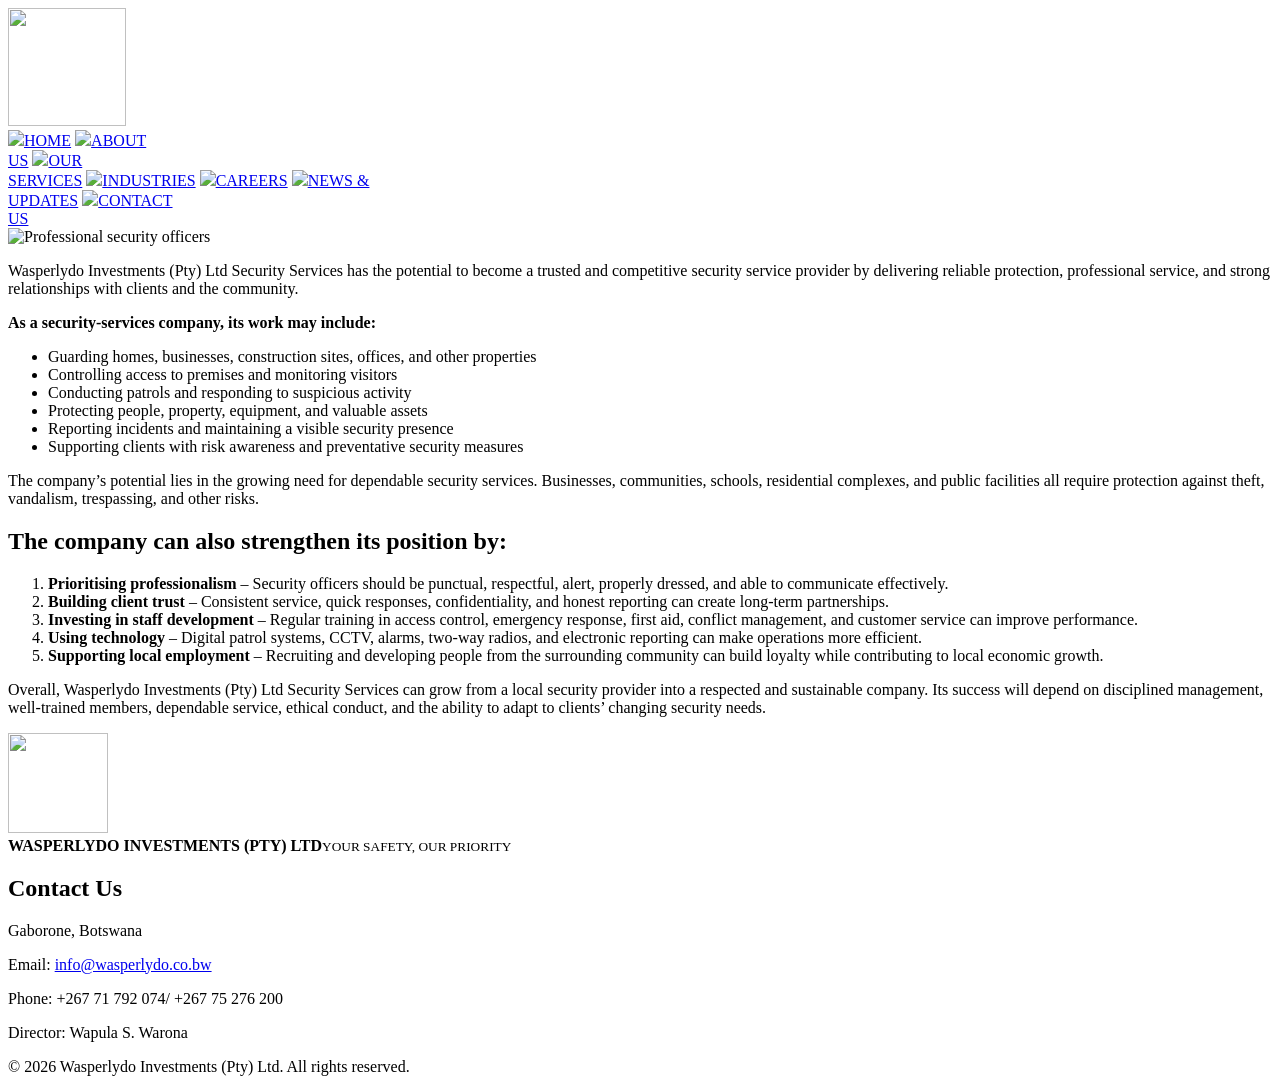
==== index.html @ 7523fa98 "Add files via upload" ====
<!DOCTYPE html><html lang="en"><head><meta charset="UTF-8"><meta name="viewport" content="width=device-width, initial-scale=1.0">
<meta name="description" content="Wasperlydo Investments (Pty) Ltd security services in Botswana."><title>Home | Wasperlydo Investments</title>
<link rel="stylesheet" href="css/style.css"></head><body><header class="site-header">
  <div class="brand-band"><div class="brand-mark">
    <div class="team-photo"><img src="images/LOGO.png" height="118" width="118"> </div>
    
    
  </div></div>
  <nav class="main-nav" aria-label="Main navigation">
    <a href="index.html"><span class="nav-icon"><img src="images/home.png"></span>HOME</a>
    <a href="about.html"><span class="nav-icon"><img src="images/about us.png"></span>ABOUT<br>US</a>
    <a href="services.html"><span class="nav-icon"><img src="images/services.png"></span>OUR<br>SERVICES</a>
    <a href="industries.html"><span class="nav-icon"><img src="images/industries.png"></span>INDUSTRIES</a>
    <a href="careers.html"><span class="nav-icon"><img src="images/careers.png"></span>CAREERS</a>
    <a href="news.html"><span class="nav-icon"><img src="images/news&updates.png"></span>NEWS &<br>UPDATES</a>
    <a href="contact.html"><span class="nav-icon"><img src="images/contact us.png"></span>CONTACT<br>US</a>
  </nav>
</header><main>
<section class="home-layout">
 <div class="team-photo"><img src="images/SECURITY TEAM PNG.png" height="600" width="600" alt="Professional security officers"></div>
 <div class="home-copy">
  <p>Wasperlydo Investments (Pty) Ltd Security Services has the potential to become a trusted and competitive security service provider by delivering reliable protection, professional service, and strong relationships with clients and the community.</p>
  <p><strong>As a security-services company, its work may include:</strong></p>
  <ul class="dash-list"><li>Guarding homes, businesses, construction sites, offices, and other properties</li><li>Controlling access to premises and monitoring visitors</li><li>Conducting patrols and responding to suspicious activity</li><li>Protecting people, property, equipment, and valuable assets</li><li>Reporting incidents and maintaining a visible security presence</li><li>Supporting clients with risk awareness and preventative security measures</li></ul>
  <p>The company’s potential lies in the growing need for dependable security services. Businesses, communities, schools, residential complexes, and public facilities all require protection against theft, vandalism, trespassing, and other risks.</p>
 </div>
</section>
<section class="strengths"><h2>The company can also strengthen its position by:</h2><ol>
<li><b>Prioritising professionalism</b> – Security officers should be punctual, respectful, alert, properly dressed, and able to communicate effectively.</li>
<li><b>Building client trust</b> – Consistent service, quick responses, confidentiality, and honest reporting can create long-term partnerships.</li>
<li><b>Investing in staff development</b> – Regular training in access control, emergency response, first aid, conflict management, and customer service can improve performance.</li>
<li><b>Using technology</b> – Digital patrol systems, CCTV, alarms, two-way radios, and electronic reporting can make operations more efficient.</li>
<li><b>Supporting local employment</b> – Recruiting and developing people from the surrounding community can build loyalty while contributing to local economic growth.</li></ol>
<p>Overall, Wasperlydo Investments (Pty) Ltd Security Services can grow from a local security provider into a respected and sustainable company. Its success will depend on disciplined management, well-trained members, dependable service, ethical conduct, and the ability to adapt to clients’ changing security needs.</p></section>
</main><footer><div class="footer-brand"><div class="team-photo"><img src="images/LOGO.png" height="100" width="100"></div>
<div><strong>WASPERLYDO INVESTMENTS (PTY) LTD</strong><small>YOUR SAFETY, OUR PRIORITY</small></div></div>
<div class="footer-contact"><h2>Contact Us</h2><p>Gaborone, Botswana</p><p>Email: <a href="mailto:info@wasperlydo.co.bw">info@wasperlydo.co.bw</a></p><p>Phone: +267 71 792 074/ +267 75 276 200</p><p>Director: Wapula S. Warona</div>
<div class="copyright">© 2026 Wasperlydo Investments (Pty) Ltd. All rights reserved.</div></footer></body></html>
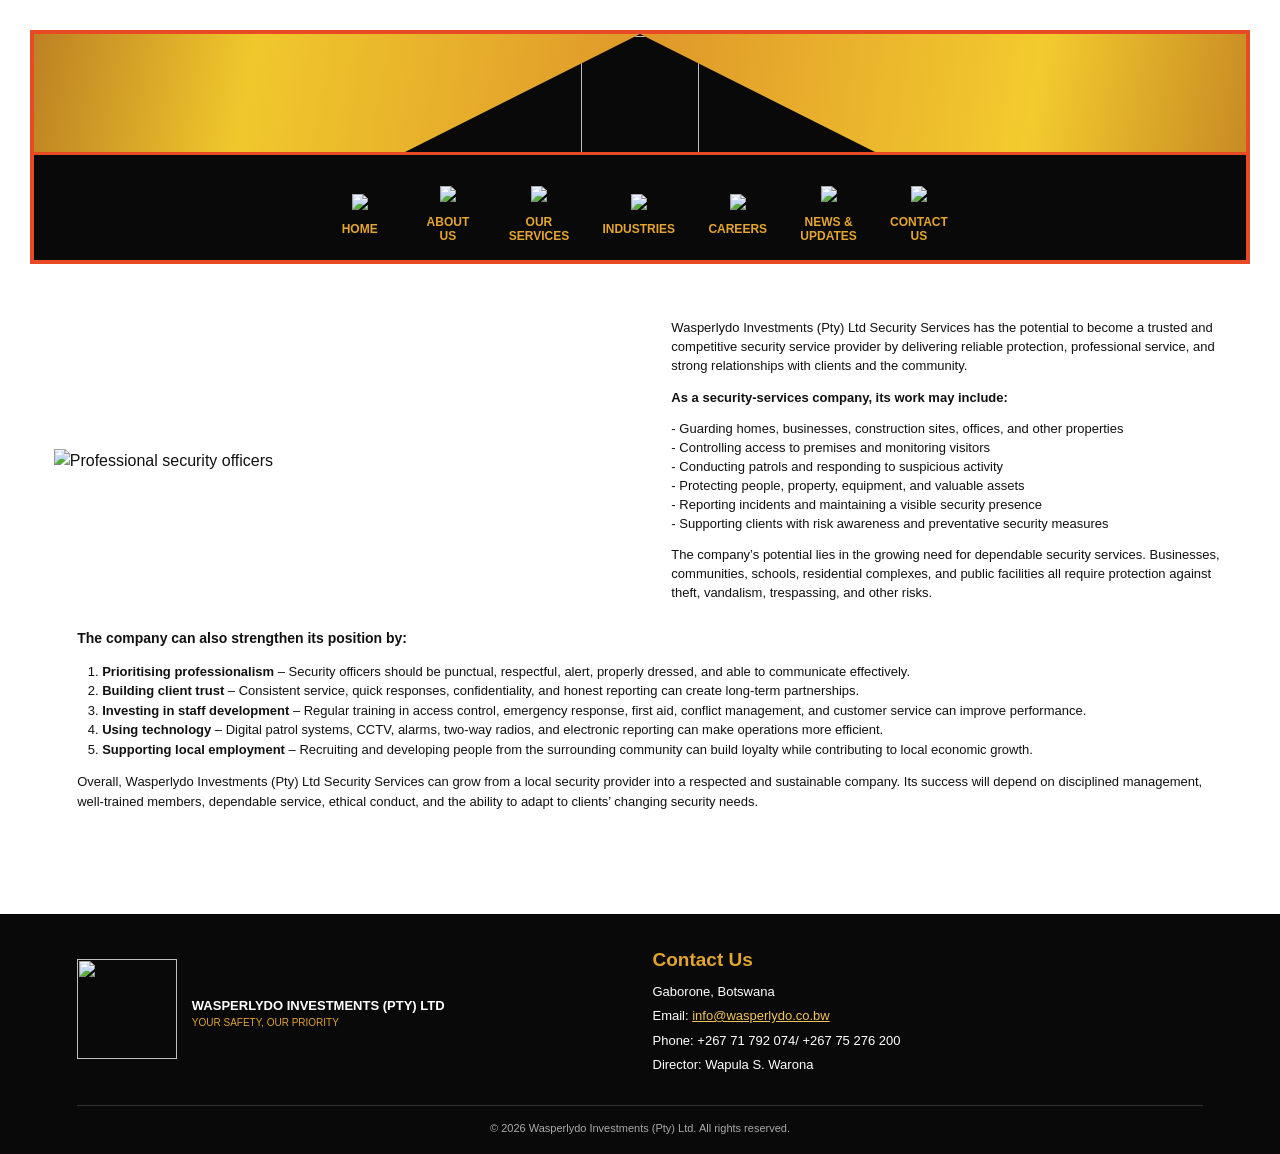
==== commit 73e36a33: "Update index.html" ====
--- a/index.html
+++ b/index.html
@@ -9,8 +9,8 @@
   <nav class="main-nav" aria-label="Main navigation">
     <a href="index.html"><span class="nav-icon"><img src="images/home.png"></span>HOME</a>
     <a href="about.html"><span class="nav-icon"><img src="images/about us.png"></span>ABOUT<br>US</a>
-    <a href="services.html"><span class="nav-icon"><img src="images/services.png"></span>OUR<br>SERVICES</a>
-    <a href="industries.html"><span class="nav-icon"><img src="images/industries.png"></span>INDUSTRIES</a>
+    <a href="services.html"><span class="nav-icon"><img src="images/services"></span>OUR<br>SERVICES</a>
+    <a href="industries.html"><span class="nav-icon"><img src="images/industries."></span>INDUSTRIES</a>
     <a href="careers.html"><span class="nav-icon"><img src="images/careers.png"></span>CAREERS</a>
     <a href="news.html"><span class="nav-icon"><img src="images/news&updates.png"></span>NEWS &<br>UPDATES</a>
     <a href="contact.html"><span class="nav-icon"><img src="images/contact us.png"></span>CONTACT<br>US</a>
@@ -35,4 +35,4 @@
 </main><footer><div class="footer-brand"><div class="team-photo"><img src="images/LOGO.png" height="100" width="100"></div>
 <div><strong>WASPERLYDO INVESTMENTS (PTY) LTD</strong><small>YOUR SAFETY, OUR PRIORITY</small></div></div>
 <div class="footer-contact"><h2>Contact Us</h2><p>Gaborone, Botswana</p><p>Email: <a href="mailto:info@wasperlydo.co.bw">info@wasperlydo.co.bw</a></p><p>Phone: +267 71 792 074/ +267 75 276 200</p><p>Director: Wapula S. Warona</div>
-<div class="copyright">© 2026 Wasperlydo Investments (Pty) Ltd. All rights reserved.</div></footer></body></html>+<div class="copyright">© 2026 Wasperlydo Investments (Pty) Ltd. All rights reserved.</div></footer></body></html>
--- a/css/style.css
+++ b/css/style.css
@@ -0,0 +1,12 @@
+*{box-sizing:border-box}html{scroll-behavior:smooth}body{margin:0;background:#eee;color:#111;font-family:Arial,Helvetica,sans-serif;line-height:1.5}
+.site-header{width:min(100%,1500px);margin:auto;padding:30px 30px 0;background:#fff}
+.brand-band{height:122px;display:flex;justify-content:center;align-items:center;background:linear-gradient(100deg,#bd8123,#f0c82c 18%,#df982a 50%,#f3cb2e 82%,#c88b23);border:4px solid #e84b24;border-bottom:0}
+.brand-mark{width:min(470px,60%);height:100%;display:flex;flex-direction:column;justify-content:center;align-items:center;color:#fff;background:#080908;clip-path:polygon(50% 0,100% 100%,0 100%);padding:15px 25px 5px;text-align:center}
+.shield,.footer-shield{width:50px;height:52px;border:3px solid #d52e28;outline:2px solid #8b6b2a;border-radius:45%;color:#ed302a;font-size:27px;line-height:45px;font-weight:800;text-shadow:1px 1px #aaa;text-align:center}.shield span,
+.footer-shield span{color:#ddd;font-size:20px}.brand-name{font-family:Georgia,serif;font-size:12px;font-weight:800;line-height:1.1;margin-top:3px}.brand-name small{font-size:10px}.tagline{color:#e73a25;font-size:8px;font-weight:800}
+.main-nav{min-height:112px;display:flex;justify-content:center;align-items:center;gap:clamp(12px,2.6vw,40px);background:#080908;border:4px solid #e84b24;border-top:3px solid #e84b24;padding:12px 15px}
+.main-nav a{color:#e5a52e;text-decoration:none;text-align:center;font-weight:800;font-size:12px;line-height:1.2;min-width:55px;transition:.2s}.main-nav a:hover{color:#fff0b2;transform:translateY(-3px)}
+.nav-icon{display:block;color:#d5a642;font-size:35px;line-height:1.1;margin-bottom:5px;text-shadow:1px 2px 2px #76501c}main{width:min(100%,1500px);min-height:650px;margin:auto;background:#fff;padding:42px 4.2% 70px}
+.home-layout{display:grid;grid-template-columns:1.05fr 1fr;gap:35px;align-items:center}.team-photo img{width:100%;max-height:460px;object-fit:contain}.home-copy{font-size:13px;line-height:1.45}.dash-list{list-style:none;padding:0}.dash-list li:before{content:"- "}.strengths{font-size:13px;margin:12px 2%}.strengths h2{font-size:14px}.strengths ol{padding-left:25px}.three-visuals{display:grid;grid-template-columns:repeat(3,1fr);gap:45px;align-items:center;margin:0 2% 60px}.three-visuals img{width:100%;height:270px;object-fit:cover}.body-copy{font-size:16px;line-height:1.45}.body-copy p{margin:0 0 20px}.body-copy h2{font-size:18px;font-weight:500;margin:22px 0 0}.service-grid{display:grid;grid-template-columns:repeat(3,1fr);gap:35px}.service-grid article{font-size:16px;line-height:1.45}.service-grid h2{font-size:18px;font-weight:500;margin:18px 0 4px}.service-grid p{margin-top:0}.service-image{height:320px;display:flex;align-items:center;justify-content:center}.service-image img{width:100%;height:100%;object-fit:contain}.industry-photos{display:grid;grid-template-columns:1fr 1fr;gap:55px;margin:0 2% 20px}.industry-photos img{width:100%;height:420px;object-fit:cover}.text-page{max-width:1100px;margin:auto;font-size:16px}.centered{text-align:center}.text-page h1{font-size:29px;font-weight:500;margin:0 0 28px}.text-page h2{font-size:17px;font-weight:500;margin:24px 0 4px}.text-page p{margin:0 auto 20px}.text-page ul{list-style:none;padding:0}.news-page{max-width:1150px}.news-page h1{margin-bottom:35px}.news-page h2{margin-top:25px}.contact-page{max-width:850px;margin:0 auto;font-size:16px}.contact-page h2{font-size:17px;font-weight:500;margin:45px 0 4px}.company-title{font-weight:500}.contact-page form{max-width:520px;margin:20px auto;display:grid;gap:12px;text-align:left}.contact-page label{font-weight:600;font-size:14px}.contact-page input,.contact-page textarea{display:block;width:100%;padding:12px;border:1px solid #bbb;border-radius:3px;margin-top:5px;font:inherit}.contact-page button{background:#d99a24;border:0;padding:13px;color:#111;font-weight:800;cursor:pointer}.contact-page button:hover{background:#f1c84a}footer{width:min(100%,1500px);margin:auto;background:#080908;color:white;padding:32px 6% 18px;display:grid;grid-template-columns:1fr 1fr;gap:25px}.footer-brand{display:flex;align-items:center;gap:15px}.footer-brand strong,.footer-brand small{display:block}.footer-brand strong{font-size:13px}.footer-brand small{color:#e1a42d;font-size:10px}.footer-contact h2{color:#e1a42d;font-size:19px;margin:0 0 7px}.footer-contact p{font-size:13px;margin:5px 0}.footer-contact a{color:#f2c45c}.copyright{grid-column:1/-1;border-top:1px solid #333;padding-top:14px;color:#aaa;text-align:center;font-size:11px}
+@media(max-width:800px){.site-header{padding:0}.brand-band{height:105px}.main-nav{gap:8px;flex-wrap:wrap;min-height:auto}.main-nav a{min-width:58px;font-size:10px}.nav-icon{font-size:27px}main{padding:30px 5% 50px}.home-layout{grid-template-columns:1fr}.three-visuals{grid-template-columns:1fr;gap:15px;margin-bottom:30px}.three-visuals img{height:auto;max-height:280px;object-fit:contain}.service-grid{grid-template-columns:1fr;gap:25px}.service-image{height:280px}.industry-photos{grid-template-columns:1fr;gap:20px}.industry-photos img{height:auto;max-height:350px;object-fit:contain}footer{grid-template-columns:1fr}.copyright{grid-column:1}}
+@media(max-width:430px){.brand-mark{width:75%}.brand-name{font-size:10px}.main-nav{gap:5px}.main-nav a{min-width:52px}.text-page h1{font-size:23px}}
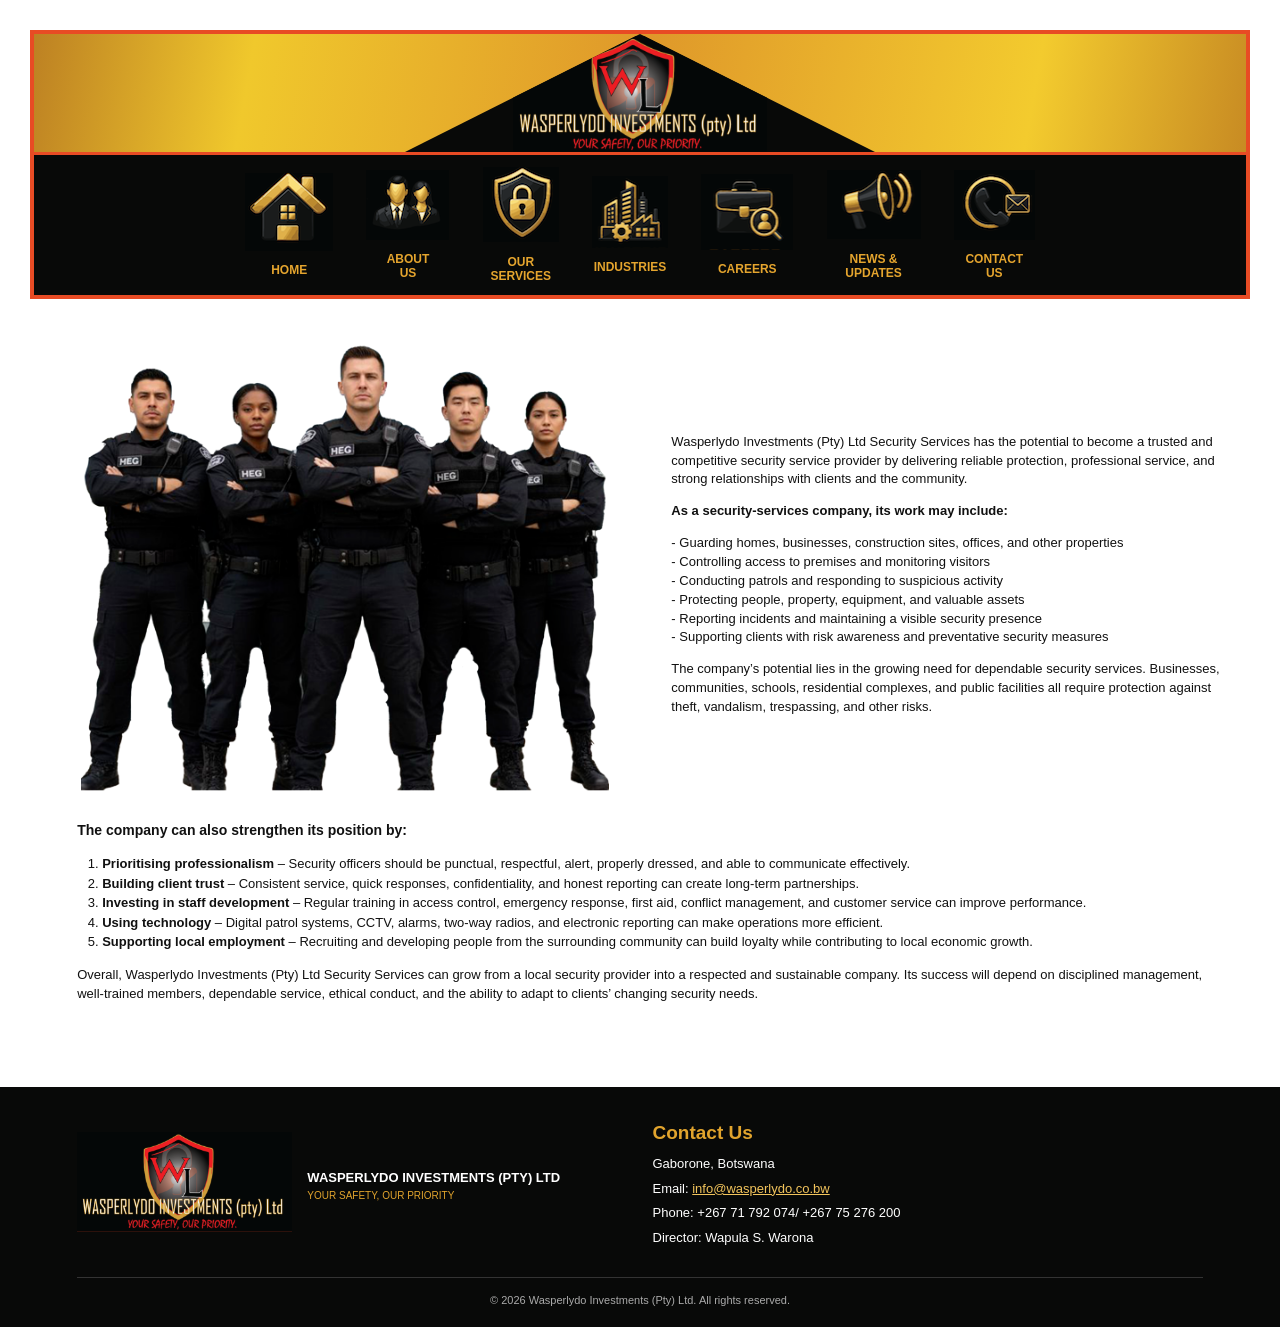
==== commit 18a0aa87: "Update index.html" ====
--- a/index.html
+++ b/index.html
@@ -9,8 +9,8 @@
   <nav class="main-nav" aria-label="Main navigation">
     <a href="index.html"><span class="nav-icon"><img src="images/home.png"></span>HOME</a>
     <a href="about.html"><span class="nav-icon"><img src="images/about us.png"></span>ABOUT<br>US</a>
-    <a href="services.html"><span class="nav-icon"><img src="images/services"></span>OUR<br>SERVICES</a>
-    <a href="industries.html"><span class="nav-icon"><img src="images/industries."></span>INDUSTRIES</a>
+    <a href="services.html"><span class="nav-icon"><img src="images/services.png"></span>OUR<br>SERVICES</a>
+    <a href="industries.html"><span class="nav-icon"><img src="images/industries.png"></span>INDUSTRIES</a>
     <a href="careers.html"><span class="nav-icon"><img src="images/careers.png"></span>CAREERS</a>
     <a href="news.html"><span class="nav-icon"><img src="images/news&updates.png"></span>NEWS &<br>UPDATES</a>
     <a href="contact.html"><span class="nav-icon"><img src="images/contact us.png"></span>CONTACT<br>US</a>
